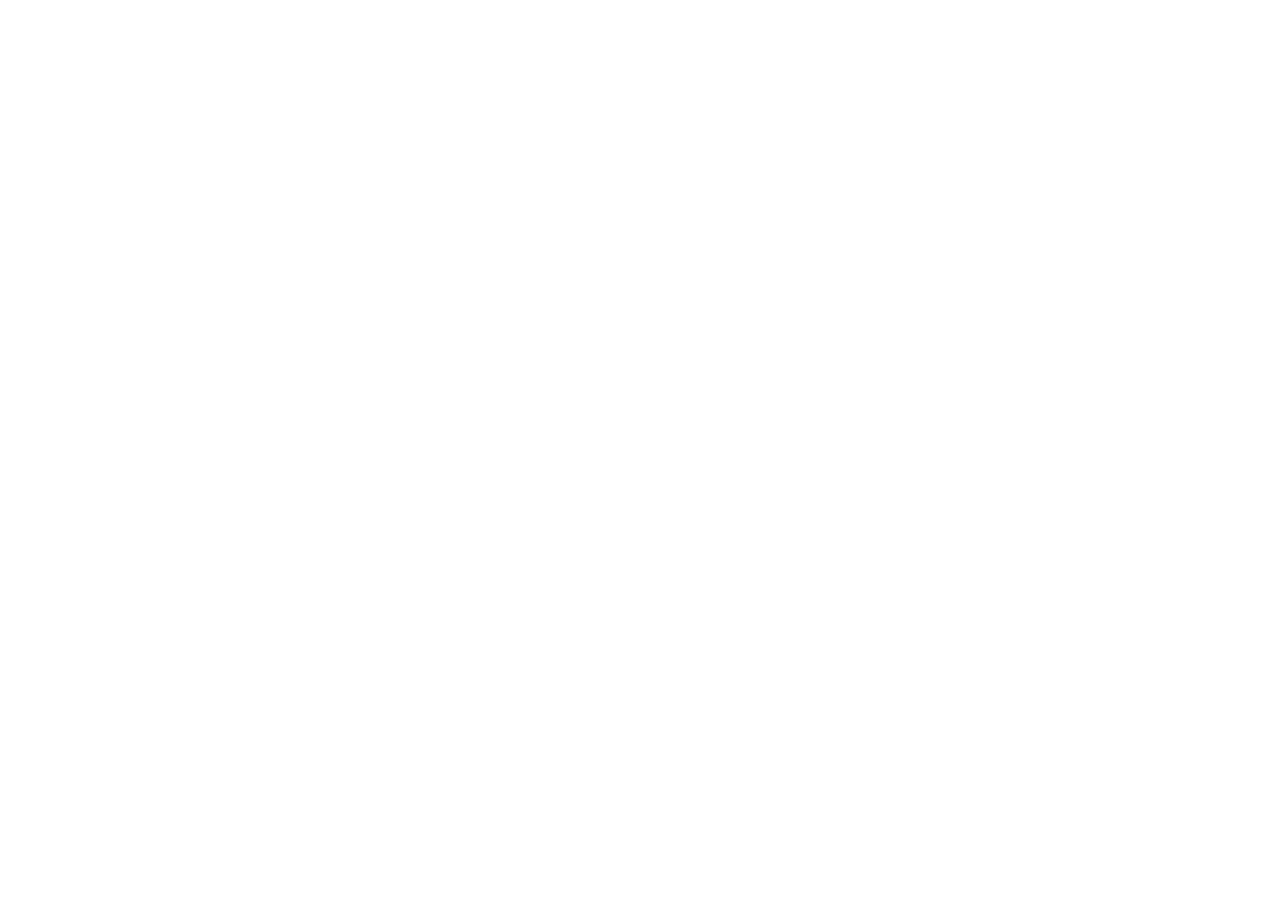
==== details.html @ 5dd24bb0 "listevisning done" ====
<!DOCTYPE html>
<html lang="en">
<head>
    <meta charset="UTF-8">
    <meta name="viewport" content="width=device-width, initial-scale=1.0">
    <script src="details.js" defer></script>
    <title>Document</title>
</head>
<body>
    
</body>
</html>
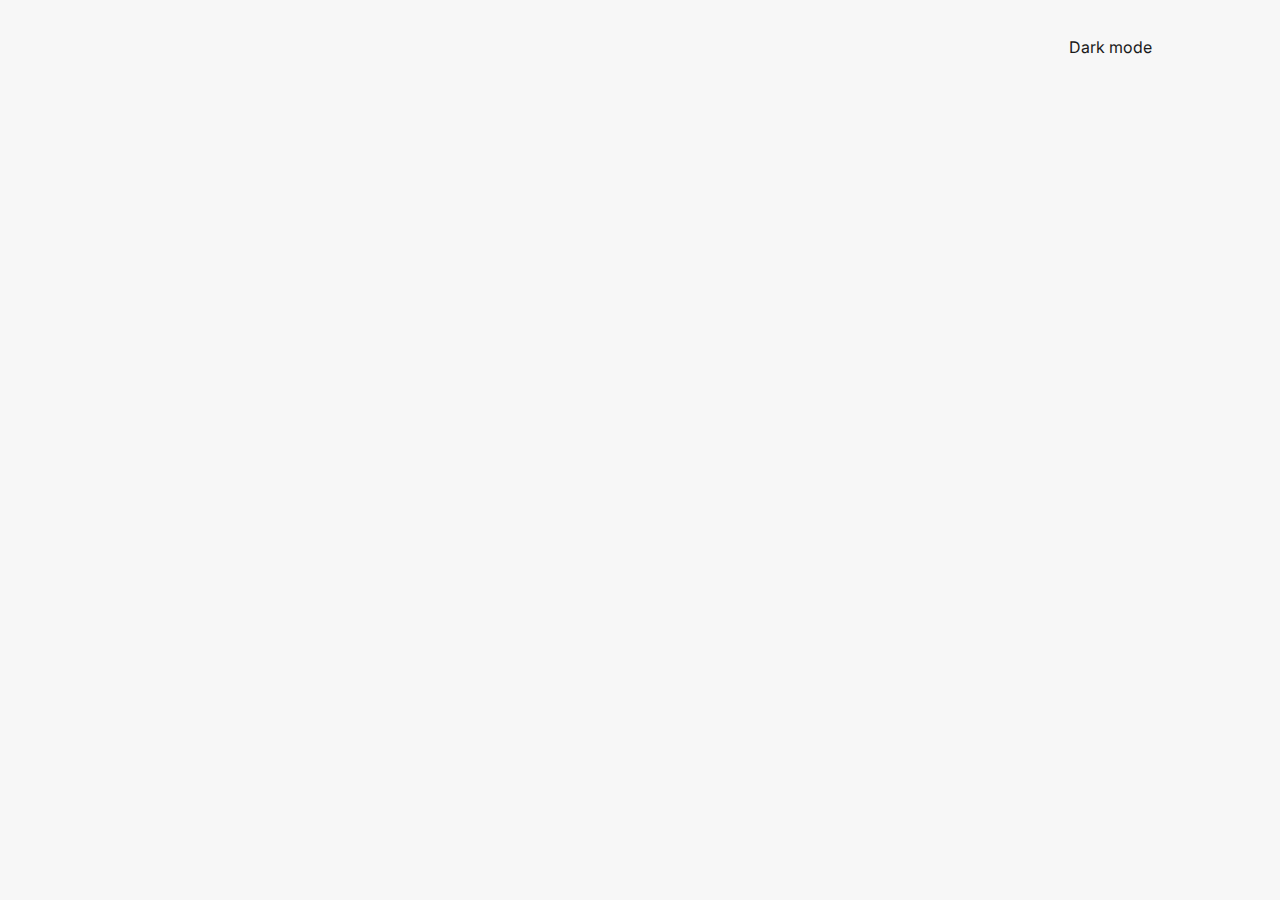
==== commit aac38b6f: "added darkmode functionality" ====
--- a/details.html
+++ b/details.html
@@ -1,12 +1,32 @@
 <!DOCTYPE html>
 <html lang="en">
+
 <head>
     <meta charset="UTF-8">
     <meta name="viewport" content="width=device-width, initial-scale=1.0">
+    <link rel="stylesheet" href="css/standard.css">
+    <script src="https://kit.fontawesome.com/8a9d34b7ee.js" crossorigin="anonymous"></script>
+    <style>
+        @import url('https://fonts.googleapis.com/css2?family=Inter:ital,opsz,wght@0,14..32,100..900;1,14..32,100..900&display=swap');
+    </style>
+    <script src="localstorage.js" defer></script>
+    <script src="darkmode.js" defer></script>
     <script src="details.js" defer></script>
     <title>Document</title>
 </head>
+
 <body>
-    
+    <div id="root">
+        <div class="switch">
+            <p class="dark">Dark mode</p>
+            <p class="light">Light mode</p>
+            <label for="switch">
+                <i class="fa-solid fa-moon"></i>
+                <i class="fa-solid fa-sun"></i>
+            </label>
+            <input type="checkbox" name="switch" id="switch">
+        </div>
+    </div>
 </body>
+
 </html>--- a/css/standard.css
+++ b/css/standard.css
@@ -0,0 +1,60 @@
+@charset "UTF-8";
+@import url(listevisning.css);
+@import url(details.css);
+@import url(darkmode.css);
+
+/* CSS Document */
+* {
+	margin: 0; 
+	padding: 0;
+	box-sizing: border-box;
+}
+
+html {
+	font-family: "Inter", Arial, Helvetica, sans-serif;
+}
+
+#root {
+	max-width: 1440px;
+	margin: 0 auto;
+	padding: 2.3125rem 7.5rem;
+	display: grid;
+}
+
+.favorited {
+	color: rgb(233, 23, 23);
+}
+
+p {
+	padding-bottom: 1em;
+}
+
+/* RWD: */
+img {
+	width: 100%;
+	height: auto;
+	display: block;
+}
+
+:root {
+    color-scheme: light dark;
+    --dark-color: rgb(26, 26, 26);
+    --light-color: rgb(247, 247, 247);
+}
+
+[data-dark="true"] {
+    color-scheme: dark;
+}
+
+[data-dark="false"] {
+    color-scheme: light;
+}
+
+html, input, textarea {
+   color: light-dark(var(--dark-color), var(--light-color));
+   background-color: light-dark(var(--light-color), var(--dark-color))
+}
+
+input, textarea {
+    border: 1px solid light-dark(var(--dark-color), var(--light-color));
+}
